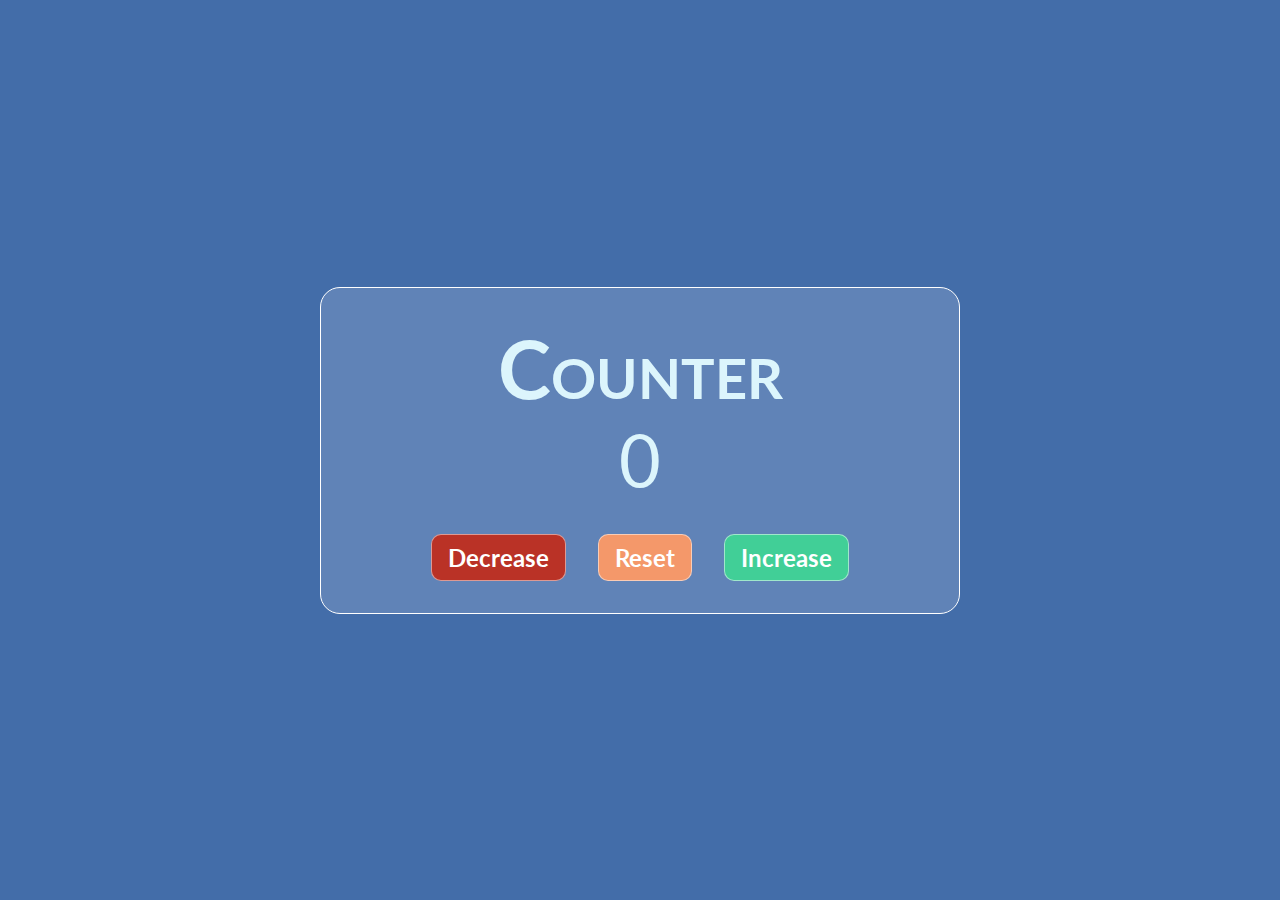
==== Ex-02/index.html @ ccbc9512 "Add files via upload" ====
<!DOCTYPE html>
<html lang="en">
<head>
    <meta charset="UTF-8">
    <meta http-equiv="X-UA-Compatible" content="IE=edge">
    <meta name="viewport" content="width=device-width, initial-scale=1.0">
    <title>Counter</title>
    <link rel="stylesheet" href="src/css/syle.css">
</head>
<body>

    <main class="main">

        <div class="counter">
            <div class="screen">
                <h1 class="title">Counter</h1>
                <span id="number" class="number"></span>
            </div>
            <div class="menu">
                <ul class="menu-bar">
                    <li id="decrease">Decrease</li>
                    <li id="reset">Reset</li>
                    <li id="increase">Increase</li>
                </ul>
            </div>
     

        </div>

    </main>
    
    <script src="src/script/app.js">


    </script>
</body>
</html>
---- Ex-02/src/css/syle.css ----
@import url('https://fonts.googleapis.com/css2?family=Lato:wght@400;700&display=swap');

:root{

    /*Primary Colors*/
    --titleColor:rgb(220, 245, 252);
    --numberColorDefault:rgb(220, 245, 252);
    --bgColorDefault:rgb(67, 109, 169);
    --bgcolorNegative:rgb(186, 50, 38);
    --bgColorPositive:rgb(65, 207, 151);
    --bgBox:rgba(126, 154, 197,0.5);

    /*Menu Color*/
    --decreaseColor:rgb(186, 50, 38);
    --resetColor:rgb(244, 152, 106);
    --IncreaseColor:rgb(65, 207, 151);

    /*Font*/
    --font:'Lato', sans-serif;
}
/*Classes JS*/
.main .counter .screen .positiveNumber{
    color:var(--IncreaseColor);
}
.main .counter .screen .negativeNumber{
    color:var(--decreaseColor);
}

/*Reset*/
*,
*:after,
*:before
{
    margin:0;
    padding:0;
    box-sizing: border-box;
    font-family:var(--font);
}



/*CSS*/
body{
    width:100vw;
    min-height:100vh;
   
}

.main{
    width:100%;
    min-height:100vh;
    display:flex;
    justify-content:center;
    align-items: center;
    background-color:var(--bgColorDefault);

}
.counter{

    min-width: 50%;

    height: auto;
    padding:2rem;
    background-color:var(--bgBox);
    border: 1px solid white;
    text-align:center;
    border-radius:20px
}
.screen{

    display:flex;
    flex-direction: column;
    align-items:center;
    padding-bottom: 2rem;

}
.title{
    font-variant: small-caps;
    font-size:5rem;
    color:var(--numberColorDefault);
}
.number{
    font-size:4.5rem;
    color:var(--numberColorDefault);

}


.menu-bar{
    display:flex;
    justify-content:center;
    align-items:center;
    gap: 2rem;
    list-style: none;
    font-size: 1.5rem;
}
.menu-bar li{
    border: 1px solid rgba(255, 255, 255, 0.5);
    color:white;
    padding:0.5rem 1rem;
    border-radius:10px;
    font-weight: 700;
    cursor: pointer;
}
.menu-bar li:first-of-type{
    background-color:var(--bgcolorNegative);
}

.menu-bar li:nth-child(2){
    background-color:var(--resetColor);
}

.menu-bar li:last-of-type{
    background-color:var(--bgColorPositive);
}
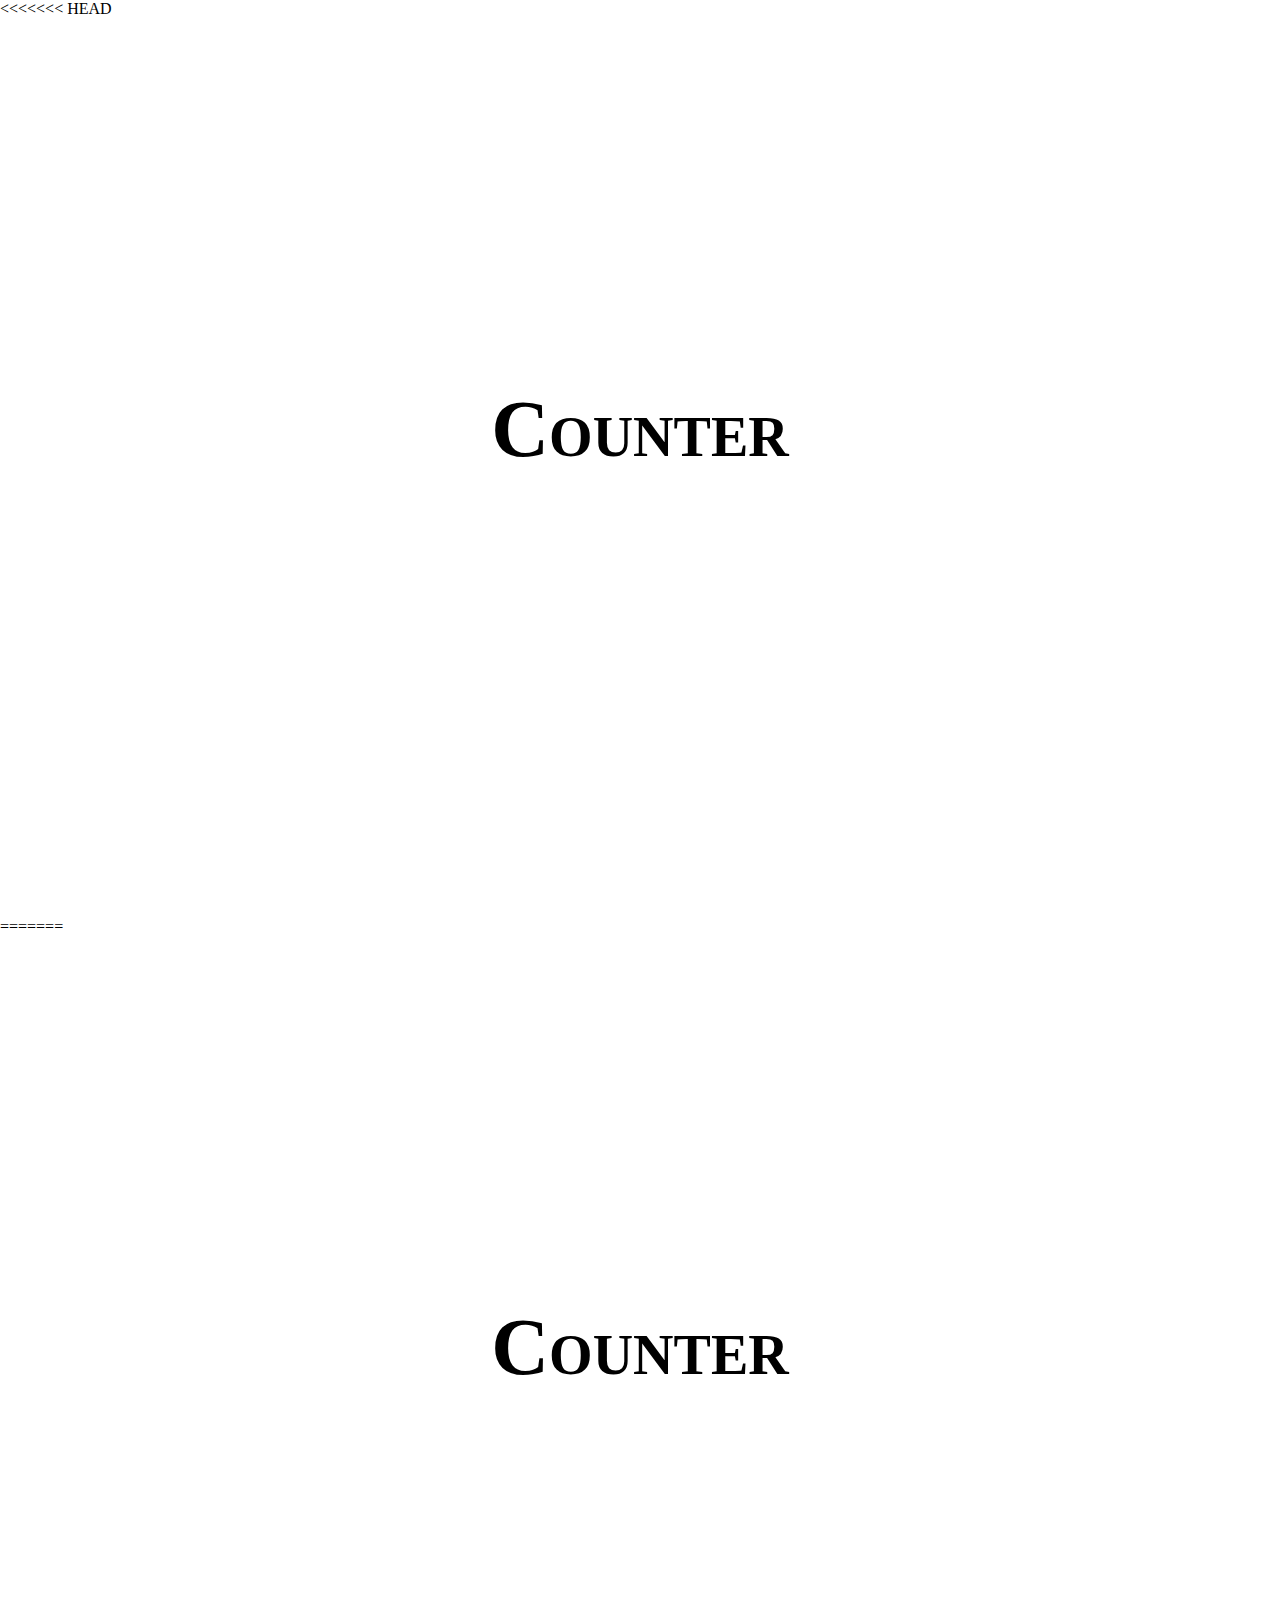
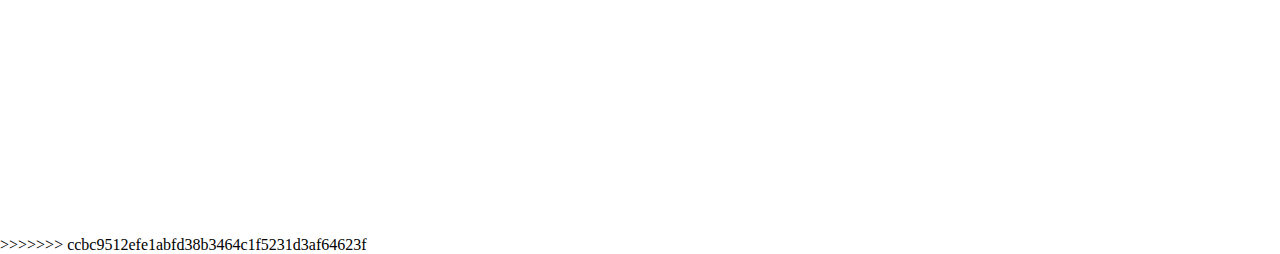
==== commit 79a4811a: "Add files via upload" ====
--- a/Ex-02/index.html
+++ b/Ex-02/index.html
@@ -1,3 +1,41 @@
+<<<<<<< HEAD
+<!DOCTYPE html>
+<html lang="en">
+<head>
+    <meta charset="UTF-8">
+    <meta http-equiv="X-UA-Compatible" content="IE=edge">
+    <meta name="viewport" content="width=device-width, initial-scale=1.0">
+    <title>Counter</title>
+    <link rel="stylesheet" href="src/css/syle.css">
+</head>
+<body>
+
+    <main class="main">
+
+        <div class="counter">
+            <div class="screen">
+                <h1 class="title">Counter</h1>
+                <span id="number" class="number"></span>
+            </div>
+            <div class="menu">
+                <ul class="menu-bar">
+                    <li id="decrease">Decrease</li>
+                    <li id="reset">Reset</li>
+                    <li id="increase">Increase</li>
+                </ul>
+            </div>
+     
+
+        </div>
+
+    </main>
+    
+    <script src="src/script/app.js">
+
+
+    </script>
+</body>
+=======
 <!DOCTYPE html>
 <html lang="en">
 <head>
@@ -34,4 +72,5 @@
 
     </script>
 </body>
+>>>>>>> ccbc9512efe1abfd38b3464c1f5231d3af64623f
 </html>--- a/Ex-02/src/css/syle.css
+++ b/Ex-02/src/css/syle.css
@@ -1,3 +1,121 @@
+<<<<<<< HEAD
+
+@import url('https://fonts.googleapis.com/css2?family=Lato:wght@400;700&display=swap');
+
+:root{
+
+    /*Primary Colors*/
+    --titleColor:rgb(220, 245, 252);
+    --numberColorDefault:rgb(220, 245, 252);
+    --bgColorDefault:rgb(67, 109, 169);
+    --bgcolorNegative:rgb(186, 50, 38);
+    --bgColorPositive:rgb(65, 207, 151);
+    --bgBox:rgba(126, 154, 197,0.5);
+
+    /*Menu Color*/
+    --decreaseColor:rgb(186, 50, 38);
+    --resetColor:rgb(244, 152, 106);
+    --IncreaseColor:rgb(65, 207, 151);
+
+    /*Font*/
+    --font:'Lato', sans-serif;
+}
+/*Classes JS*/
+.main .counter .screen .positiveNumber{
+    color:var(--IncreaseColor);
+}
+.main .counter .screen .negativeNumber{
+    color:var(--decreaseColor);
+}
+
+/*Reset*/
+*,
+*:after,
+*:before
+{
+    margin:0;
+    padding:0;
+    box-sizing: border-box;
+    font-family:var(--font);
+}
+
+
+
+/*CSS*/
+body{
+    width:100vw;
+    min-height:100vh;
+   
+}
+
+.main{
+    width:100%;
+    min-height:100vh;
+    display:flex;
+    justify-content:center;
+    align-items: center;
+    background-color:var(--bgColorDefault);
+
+}
+.counter{
+
+    min-width: 50%;
+
+    height: auto;
+    padding:2rem;
+    background-color:var(--bgBox);
+    border: 1px solid white;
+    text-align:center;
+    border-radius:20px
+}
+.screen{
+
+    display:flex;
+    flex-direction: column;
+    align-items:center;
+    padding-bottom: 2rem;
+
+}
+.title{
+    font-variant: small-caps;
+    font-size:5rem;
+    color:var(--numberColorDefault);
+}
+.number{
+    font-size:4.5rem;
+    color:var(--numberColorDefault);
+
+}
+
+
+.menu-bar{
+    display:flex;
+    justify-content:center;
+    align-items:center;
+    gap: 2rem;
+    list-style: none;
+    font-size: 1.5rem;
+}
+.menu-bar li{
+    border: 1px solid rgba(255, 255, 255, 0.5);
+    color:white;
+    padding:0.5rem 1rem;
+    border-radius:10px;
+    font-weight: 700;
+    cursor: pointer;
+}
+.menu-bar li:first-of-type{
+    background-color:var(--bgcolorNegative);
+}
+
+.menu-bar li:nth-child(2){
+    background-color:var(--resetColor);
+}
+
+.menu-bar li:last-of-type{
+    background-color:var(--bgColorPositive);
+}
+=======
 
 @import url('https://fonts.googleapis.com/css2?family=Lato:wght@400;700&display=swap');
 
@@ -114,3 +232,4 @@
 .menu-bar li:last-of-type{
     background-color:var(--bgColorPositive);
 }
+>>>>>>> ccbc9512efe1abfd38b3464c1f5231d3af64623f
--- a/Ex-02/src/css/syle.css
+++ b/Ex-02/src/css/syle.css
@@ -1,3 +1,121 @@
+<<<<<<< HEAD
+
+@import url('https://fonts.googleapis.com/css2?family=Lato:wght@400;700&display=swap');
+
+:root{
+
+    /*Primary Colors*/
+    --titleColor:rgb(220, 245, 252);
+    --numberColorDefault:rgb(220, 245, 252);
+    --bgColorDefault:rgb(67, 109, 169);
+    --bgcolorNegative:rgb(186, 50, 38);
+    --bgColorPositive:rgb(65, 207, 151);
+    --bgBox:rgba(126, 154, 197,0.5);
+
+    /*Menu Color*/
+    --decreaseColor:rgb(186, 50, 38);
+    --resetColor:rgb(244, 152, 106);
+    --IncreaseColor:rgb(65, 207, 151);
+
+    /*Font*/
+    --font:'Lato', sans-serif;
+}
+/*Classes JS*/
+.main .counter .screen .positiveNumber{
+    color:var(--IncreaseColor);
+}
+.main .counter .screen .negativeNumber{
+    color:var(--decreaseColor);
+}
+
+/*Reset*/
+*,
+*:after,
+*:before
+{
+    margin:0;
+    padding:0;
+    box-sizing: border-box;
+    font-family:var(--font);
+}
+
+
+
+/*CSS*/
+body{
+    width:100vw;
+    min-height:100vh;
+   
+}
+
+.main{
+    width:100%;
+    min-height:100vh;
+    display:flex;
+    justify-content:center;
+    align-items: center;
+    background-color:var(--bgColorDefault);
+
+}
+.counter{
+
+    min-width: 50%;
+
+    height: auto;
+    padding:2rem;
+    background-color:var(--bgBox);
+    border: 1px solid white;
+    text-align:center;
+    border-radius:20px
+}
+.screen{
+
+    display:flex;
+    flex-direction: column;
+    align-items:center;
+    padding-bottom: 2rem;
+
+}
+.title{
+    font-variant: small-caps;
+    font-size:5rem;
+    color:var(--numberColorDefault);
+}
+.number{
+    font-size:4.5rem;
+    color:var(--numberColorDefault);
+
+}
+
+
+.menu-bar{
+    display:flex;
+    justify-content:center;
+    align-items:center;
+    gap: 2rem;
+    list-style: none;
+    font-size: 1.5rem;
+}
+.menu-bar li{
+    border: 1px solid rgba(255, 255, 255, 0.5);
+    color:white;
+    padding:0.5rem 1rem;
+    border-radius:10px;
+    font-weight: 700;
+    cursor: pointer;
+}
+.menu-bar li:first-of-type{
+    background-color:var(--bgcolorNegative);
+}
+
+.menu-bar li:nth-child(2){
+    background-color:var(--resetColor);
+}
+
+.menu-bar li:last-of-type{
+    background-color:var(--bgColorPositive);
+}
+=======
 
 @import url('https://fonts.googleapis.com/css2?family=Lato:wght@400;700&display=swap');
 
@@ -114,3 +232,4 @@
 .menu-bar li:last-of-type{
     background-color:var(--bgColorPositive);
 }
+>>>>>>> ccbc9512efe1abfd38b3464c1f5231d3af64623f
